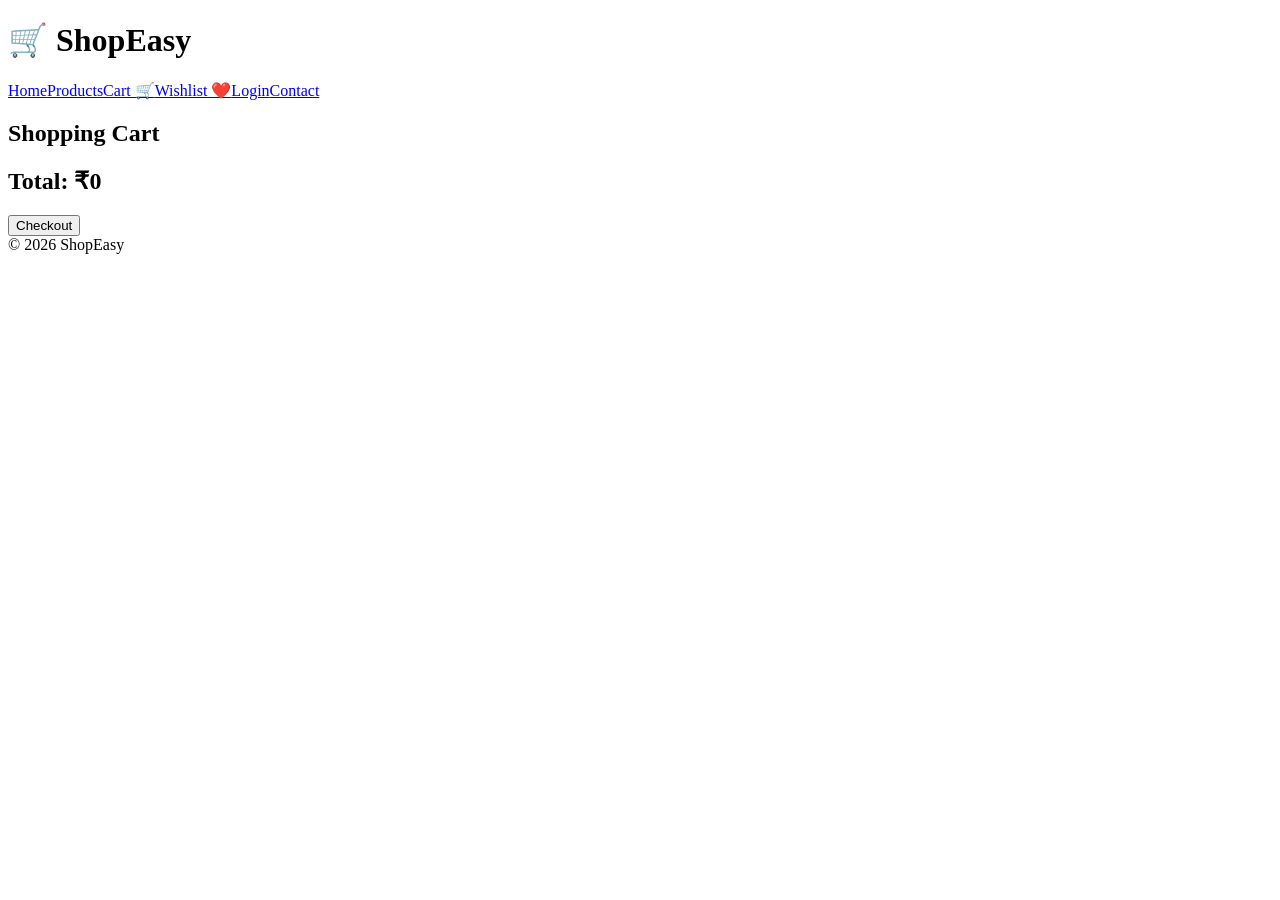
==== cart.html @ 7a57f227 "Add files via upload" ====
<!DOCTYPE html>
<html lang="en"><head><meta charset="UTF-8"><meta name="viewport" content="width=device-width,initial-scale=1.0"><title>Shopping Cart</title><link rel="stylesheet" href="css/style.css"></head>
<body><header><h1>🛒 ShopEasy</h1><nav><a href="index.html">Home</a><a href="products.html">Products</a><a href="cart.html">Cart 🛒</a><a href="wishlist.html">Wishlist ❤️</a><a href="login.html">Login</a><a href="contact.html">Contact</a></nav></header>
<div class="container"><h2>Shopping Cart</h2><div id="cartItems"></div><h2>Total: ₹<span id="total">0</span></h2><button onclick="checkout()">Checkout</button></div>
<footer>© 2026 ShopEasy</footer><script src="js/script.js"></script><script>displayCart();</script></body></html>
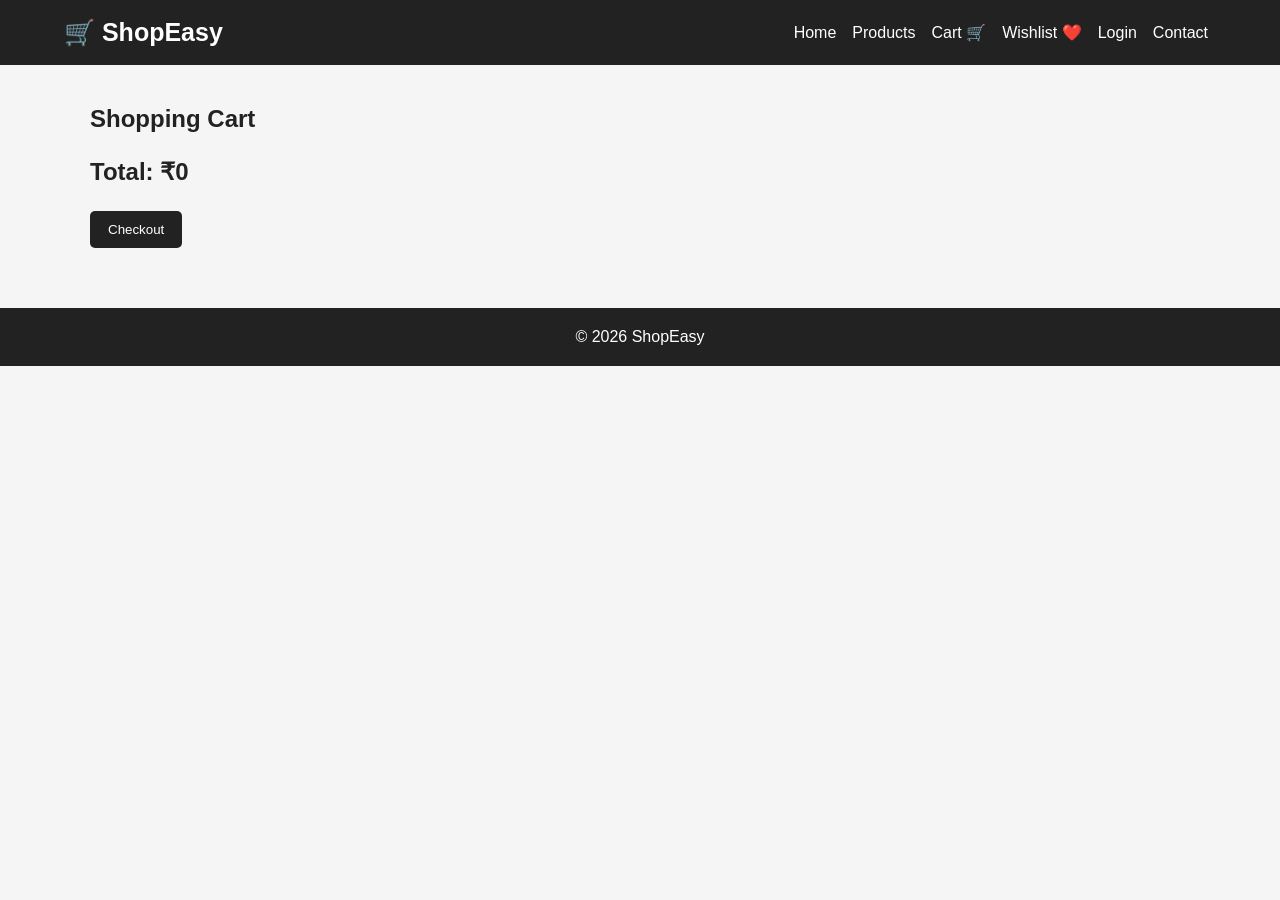
==== commit 98b7d06a: "Fix stylesheet link in cart.html" ====
--- a/cart.html
+++ b/cart.html
@@ -1,5 +1,5 @@
 <!DOCTYPE html>
-<html lang="en"><head><meta charset="UTF-8"><meta name="viewport" content="width=device-width,initial-scale=1.0"><title>Shopping Cart</title><link rel="stylesheet" href="css/style.css"></head>
+<html lang="en"><head><meta charset="UTF-8"><meta name="viewport" content="width=device-width,initial-scale=1.0"><title>Shopping Cart</title><link rel="stylesheet" href="style.css"></head>
 <body><header><h1>🛒 ShopEasy</h1><nav><a href="index.html">Home</a><a href="products.html">Products</a><a href="cart.html">Cart 🛒</a><a href="wishlist.html">Wishlist ❤️</a><a href="login.html">Login</a><a href="contact.html">Contact</a></nav></header>
 <div class="container"><h2>Shopping Cart</h2><div id="cartItems"></div><h2>Total: ₹<span id="total">0</span></h2><button onclick="checkout()">Checkout</button></div>
-<footer>© 2026 ShopEasy</footer><script src="js/script.js"></script><script>displayCart();</script></body></html>+<footer>© 2026 ShopEasy</footer><script src="js/script.js"></script><script>displayCart();</script></body></html>
--- a/style.css
+++ b/style.css
@@ -0,0 +1 @@
+*{margin:0;padding:0;box-sizing:border-box;font-family:Arial,sans-serif}body{background:#f5f5f5;color:#222}header{background:#222;color:white;padding:18px 5%;display:flex;justify-content:space-between;align-items:center}header h1{font-size:25px}nav a{color:white;text-decoration:none;margin:0 8px}nav a:hover{color:#ffd166}.hero{text-align:center;padding:100px 20px;background:#ddd}.hero h2{font-size:42px;margin-bottom:15px}.hero p{font-size:20px;margin-bottom:25px}.btn,button{background:#222;color:white;border:none;padding:11px 18px;border-radius:5px;cursor:pointer}.btn{text-decoration:none}.container{width:90%;max-width:1100px;margin:40px auto}.container h2{margin-bottom:25px}.products{display:grid;grid-template-columns:repeat(auto-fit,minmax(220px,1fr));gap:20px}.card{background:white;padding:20px;text-align:center;border-radius:10px;box-shadow:0 2px 10px #ccc}.card h3{margin:12px 0}.card p{font-weight:bold;margin-bottom:15px}.product-img{height:140px;display:flex;justify-content:center;align-items:center;font-size:80px;background:#eee;border-radius:8px}.big-img{font-size:180px;background:#eee;padding:50px;border-radius:10px}.details{width:85%;margin:60px auto;display:flex;gap:50px;align-items:center}.details h2{font-size:35px;margin-bottom:15px}.details p{margin:15px 0;line-height:1.6}.form-box{background:white;width:90%;max-width:500px;margin:60px auto;padding:30px;border-radius:10px;box-shadow:0 2px 10px #ccc}.form-box h2{text-align:center;margin-bottom:25px}.form-box p{margin-top:15px}input,textarea{width:100%;padding:12px;margin:8px 0;border:1px solid #ccc;border-radius:5px}textarea{height:120px;resize:none}.form-box button{width:100%;margin-top:10px}#search{width:100%;padding:13px;margin-bottom:25px}#cartItems div,#wishlistItems div{background:white;padding:15px;margin:10px 0;border-radius:5px}footer{background:#222;color:white;text-align:center;padding:20px;margin-top:60px}@media(max-width:700px){header{flex-direction:column;gap:15px}nav a{display:inline-block;margin:5px}.details{flex-direction:column}.hero h2{font-size:30px}}
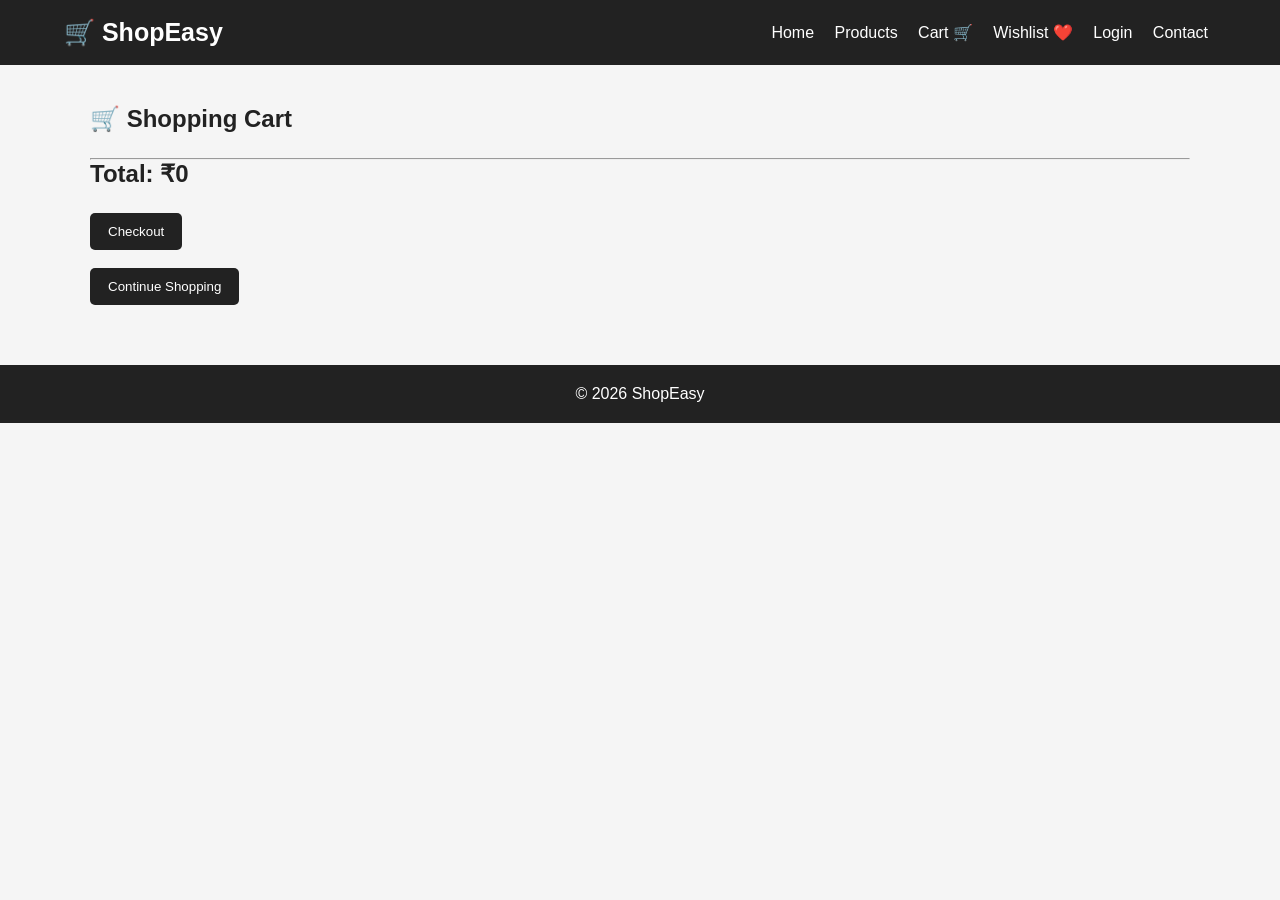
==== commit ab9c7a79: "Enhance cart.html with better layout and features Updated the shopping cart page with improved struc" ====
--- a/cart.html
+++ b/cart.html
@@ -1,5 +1,65 @@
 <!DOCTYPE html>
-<html lang="en"><head><meta charset="UTF-8"><meta name="viewport" content="width=device-width,initial-scale=1.0"><title>Shopping Cart</title><link rel="stylesheet" href="style.css"></head>
-<body><header><h1>🛒 ShopEasy</h1><nav><a href="index.html">Home</a><a href="products.html">Products</a><a href="cart.html">Cart 🛒</a><a href="wishlist.html">Wishlist ❤️</a><a href="login.html">Login</a><a href="contact.html">Contact</a></nav></header>
-<div class="container"><h2>Shopping Cart</h2><div id="cartItems"></div><h2>Total: ₹<span id="total">0</span></h2><button onclick="checkout()">Checkout</button></div>
-<footer>© 2026 ShopEasy</footer><script src="js/script.js"></script><script>displayCart();</script></body></html>
+<html lang="en">
+<head>
+  <meta charset="UTF-8">
+  <meta name="viewport" content="width=device-width, initial-scale=1.0">
+  <title>Shopping Cart - ShopEasy</title>
+
+  <link rel="stylesheet" href="style.css">
+</head>
+
+<body>
+
+<header>
+  <h1>🛒 ShopEasy</h1>
+
+  <nav>
+    <a href="index.html">Home</a>
+    <a href="products.html">Products</a>
+    <a href="cart.html">Cart 🛒</a>
+    <a href="wishlist.html">Wishlist ❤️</a>
+    <a href="login.html">Login</a>
+    <a href="contact.html">Contact</a>
+  </nav>
+</header>
+
+
+<div class="container">
+
+  <h2>🛒 Shopping Cart</h2>
+
+  <div id="cartItems">
+    <!-- Cart products will appear here -->
+  </div>
+
+  <hr>
+
+  <h2>
+    Total: ₹<span id="total">0</span>
+  </h2>
+
+  <button onclick="checkout()">Checkout</button>
+
+  <br><br>
+
+  <a href="products.html">
+    <button>Continue Shopping</button>
+  </a>
+
+</div>
+
+
+<footer>
+  © 2026 ShopEasy
+</footer>
+
+
+<!-- JavaScript file is in ROOT folder -->
+<script src="script.js"></script>
+
+<script>
+  displayCart();
+</script>
+
+</body>
+</html>
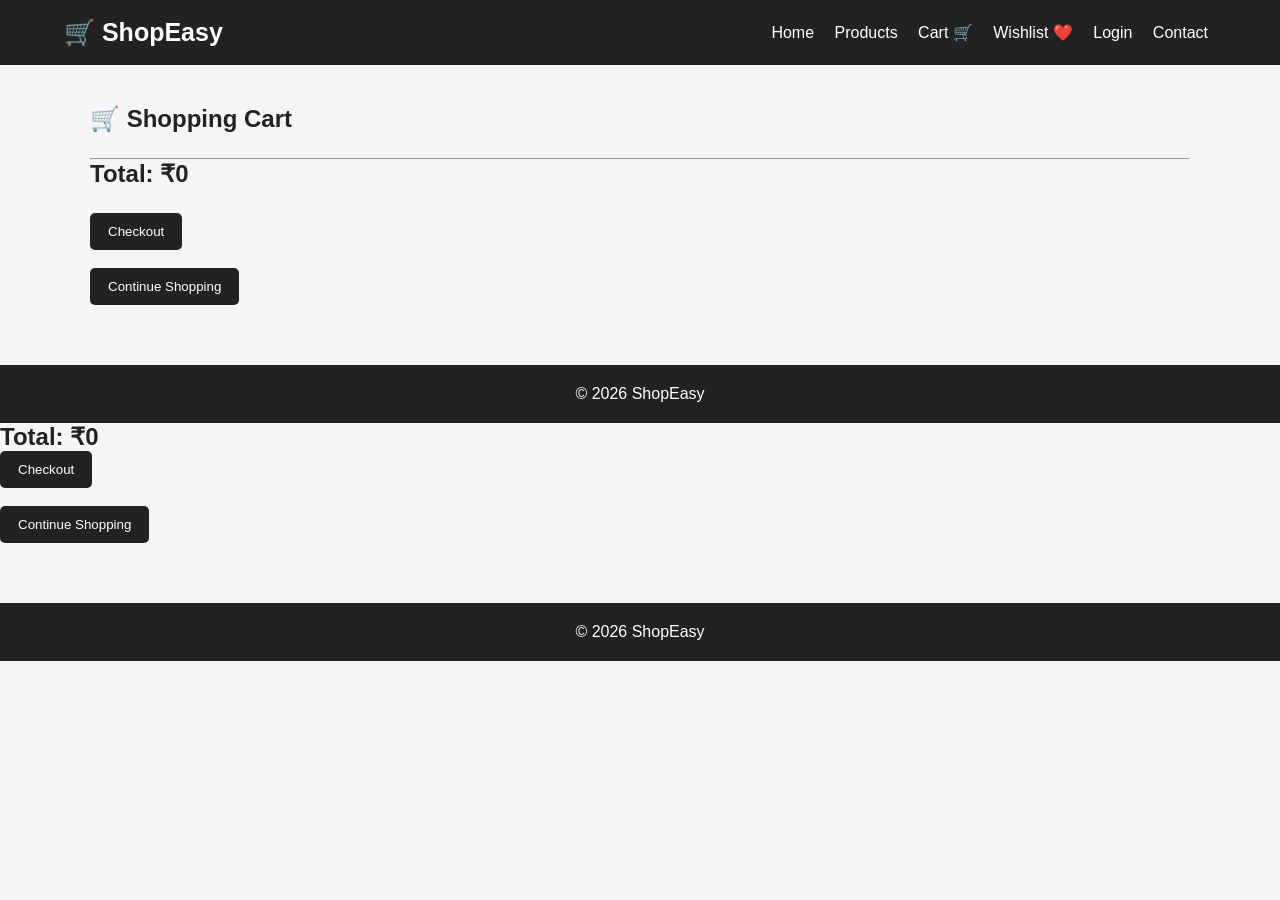
==== commit 4f19a6cb: "Add total display and checkout buttons to cart" ====
--- a/cart.html
+++ b/cart.html
@@ -62,4 +62,32 @@
 </script>
 
 </body>
+</html>  <h2>
+    Total: ₹<span id="total">0</span>
+  </h2>
+
+  <button onclick="checkout()">Checkout</button>
+
+  <br><br>
+
+  <a href="products.html">
+    <button>Continue Shopping</button>
+  </a>
+
+</div>
+
+
+<footer>
+  © 2026 ShopEasy
+</footer>
+
+
+<!-- JavaScript file is in ROOT folder -->
+<script src="script.js"></script>
+
+<script>
+  displayCart();
+</script>
+
+</body>
 </html>
